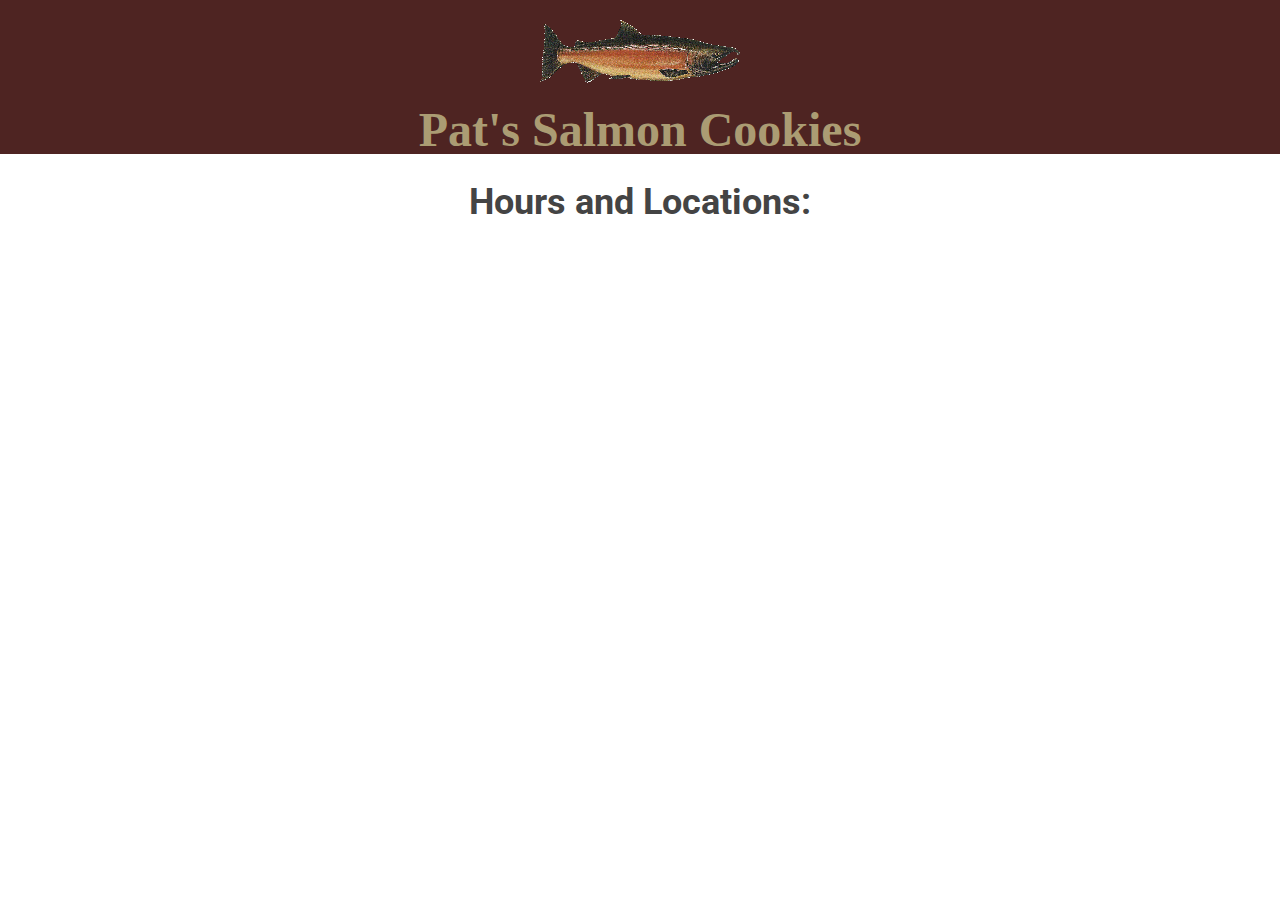
==== index.html @ b765f9c4 "added some content to index, did a bit of styling" ====
<!DOCTYPE html>
<html>
  <head>
    <title>Pat's Salmon Cookies</title>
    <link rel="stylesheet" href="reset.css">
    <link rel="stylesheet" href="style.css">
  </head>

  <body>
    <header>
      <div class="logo">
        <img src="assets/salmon_logo.png">
      </div>
      <h1>Pat's Salmon Cookies</h1>
    </header>

    <main>
      <section>
        <h2 class="highlight">Hours and Locations:</h2>
    </main>
  </body>
</html>
---- style.css ----
@import url('https://fonts.googleapis.com/css?family=Roboto');

header {
  margin: 0 auto 30px auto;
  text-align: center;
  background-color: #4e2422;
}

header .logo {
  padding: 20px 0;
}

header h1 {
  font-size: 48px;
  font-weight: bold;
  color: #ab9c73;
}

main {
  margin: 0 auto;
  width: 960px;
}

main h2 {
  margin: 20px auto;
  text-align: center;
  font-size: 36px;
  font-weight: bold;
  color: #444;
}

.ulp {
  font-family: Helvetica;
  font-weight: bold;
  text-decoration: underline;
}

ul {
  font-family: Helvetica;
  margin-bottom: 30px;
}

ul li {
  list-style-type: '-';
}

.highlight {
  font-family: Roboto;
}
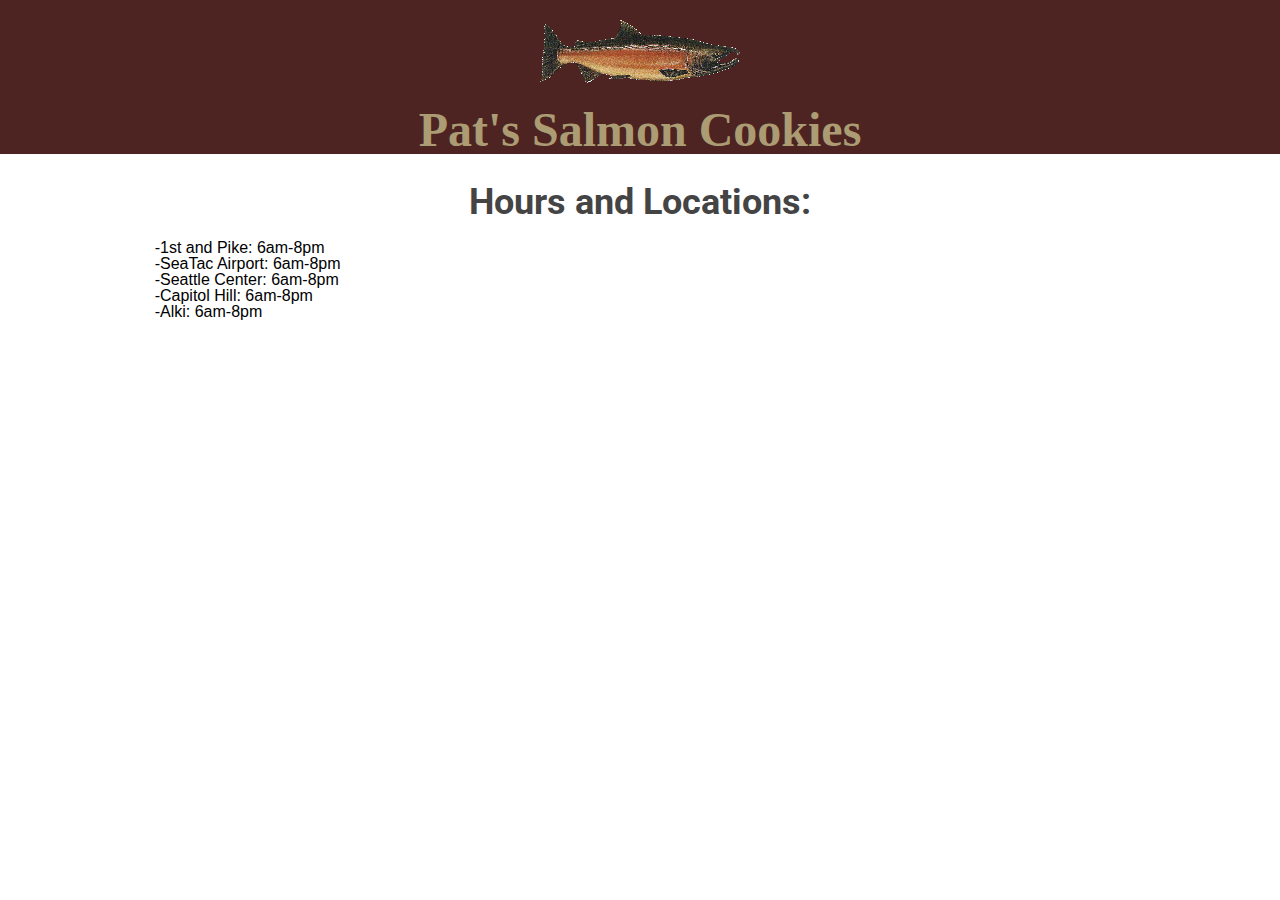
==== commit 0bffdcd5: "broke out stores.js from sales.js so that the objects can be used on index.html" ====
--- a/index.html
+++ b/index.html
@@ -17,6 +17,9 @@
     <main>
       <section>
         <h2 class="highlight">Hours and Locations:</h2>
+        <ul class="hourLoc"></ul>
     </main>
+    <script src="stores.js"></script>
+    <script src="app.js"></script>
   </body>
 </html>
--- a/style.css
+++ b/style.css
@@ -17,6 +17,7 @@
 }
 
 main {
+  text-align: center;
   margin: 0 auto;
   width: 960px;
 }
@@ -36,6 +37,7 @@
 }
 
 ul {
+  text-align: left;
   font-family: Helvetica;
   margin-bottom: 30px;
 }
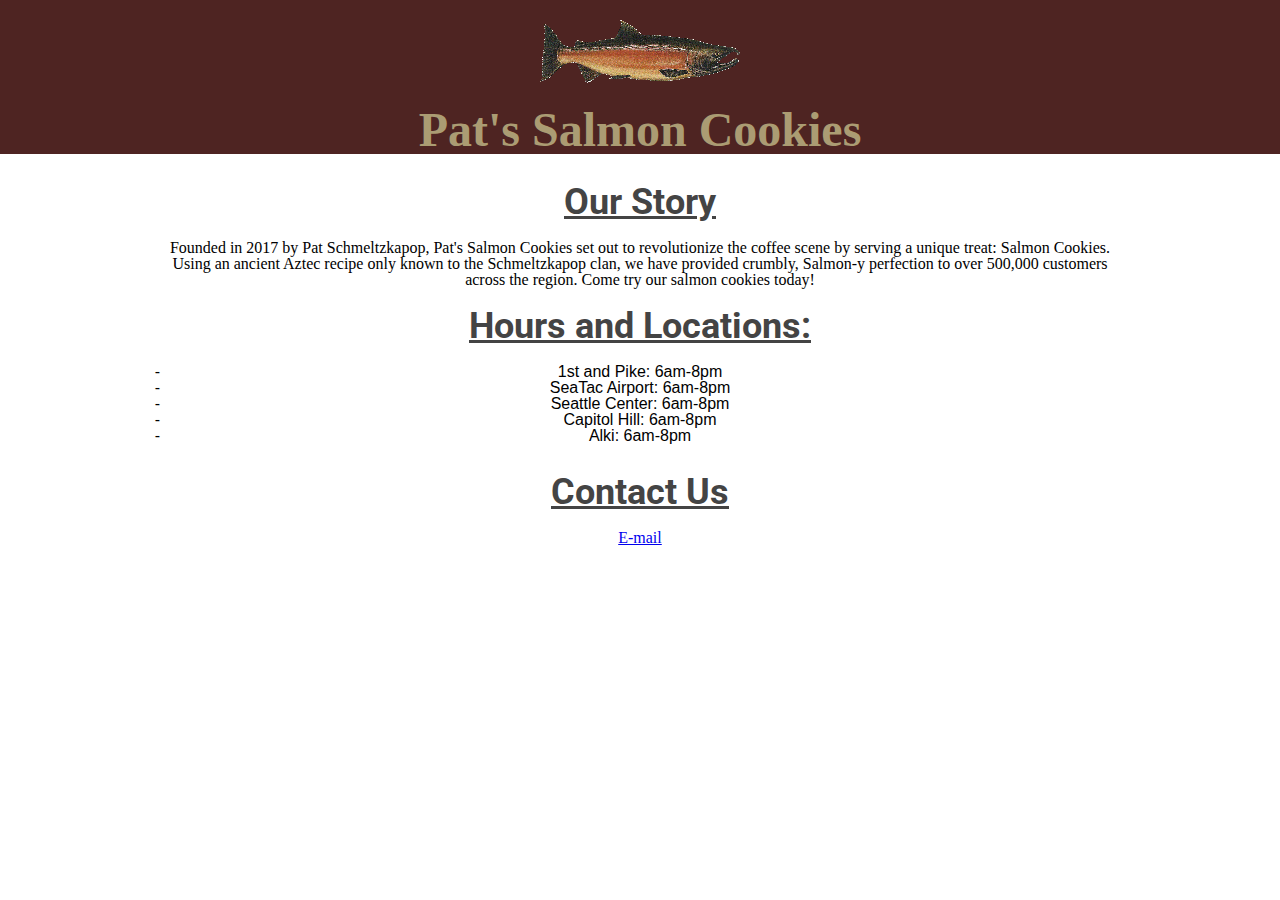
==== commit 3a40e936: "moar styling, a bit more content." ====
--- a/index.html
+++ b/index.html
@@ -16,8 +16,17 @@
 
     <main>
       <section>
+        <h2 class="highlight">Our Story</h2>
+        <p>Founded in 2017 by Pat Schmeltzkapop, Pat's Salmon Cookies set out to revolutionize the coffee scene by serving a unique treat: Salmon Cookies. Using an ancient Aztec recipe only known to the Schmeltzkapop clan, we have provided crumbly, Salmon-y perfection to over 500,000 customers across the region. Come try our salmon cookies today!</p>
+      </section>
+      <section>
         <h2 class="highlight">Hours and Locations:</h2>
         <ul class="hourLoc"></ul>
+      </section>
+      <section>
+        <h2 class="highlight">Contact Us</h2>
+        <a href=mailto:pschmletz@demsalmoncookies.biz>E-mail</a>
+      </section>
     </main>
     <script src="stores.js"></script>
     <script src="app.js"></script>
--- a/style.css
+++ b/style.css
@@ -27,6 +27,7 @@
   text-align: center;
   font-size: 36px;
   font-weight: bold;
+  text-decoration: underline;
   color: #444;
 }
 
@@ -37,7 +38,7 @@
 }
 
 ul {
-  text-align: left;
+  text-align: center;
   font-family: Helvetica;
   margin-bottom: 30px;
 }
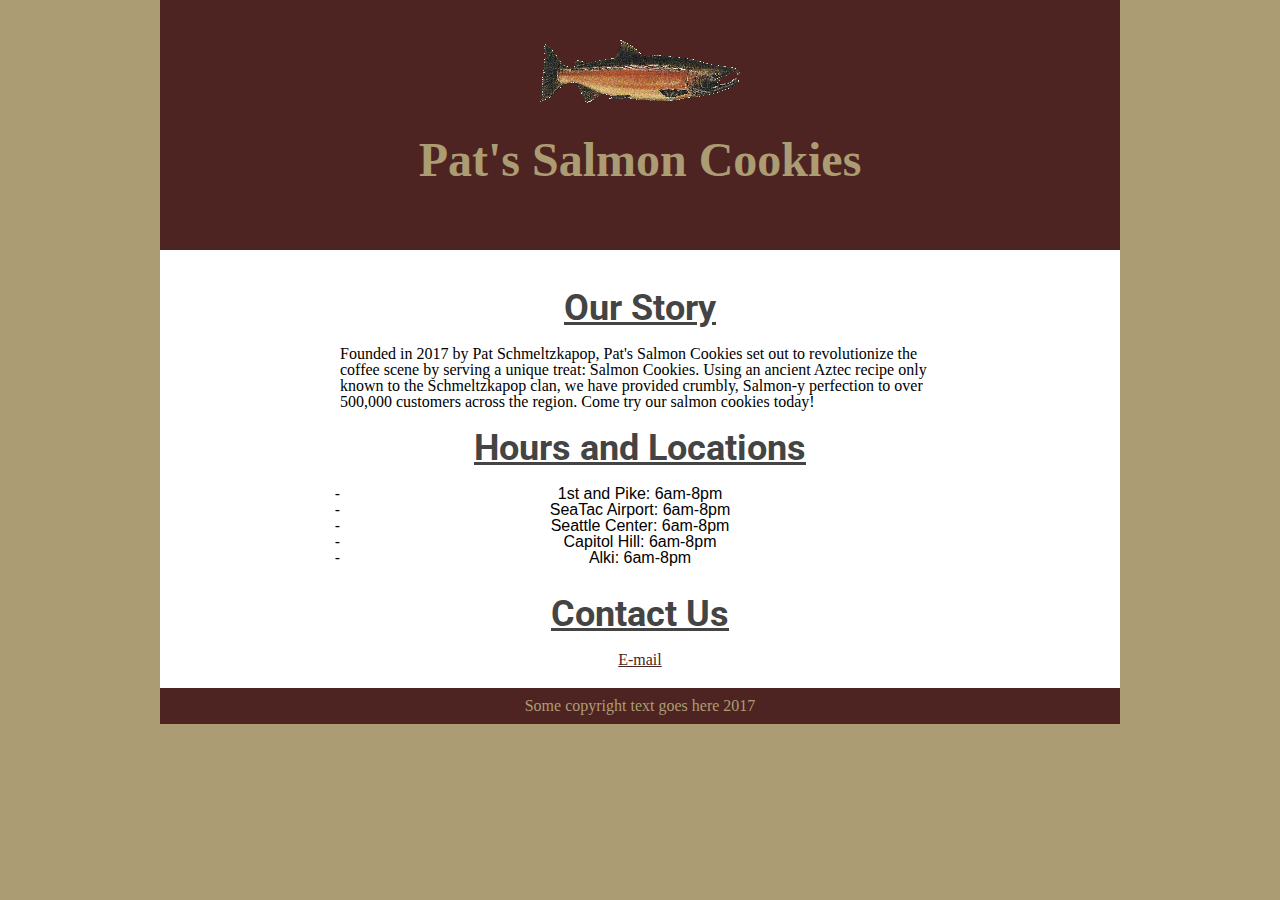
==== commit 8f2edbb6: "more layout and css styling, added index content." ====
--- a/index.html
+++ b/index.html
@@ -19,15 +19,22 @@
         <h2 class="highlight">Our Story</h2>
         <p>Founded in 2017 by Pat Schmeltzkapop, Pat's Salmon Cookies set out to revolutionize the coffee scene by serving a unique treat: Salmon Cookies. Using an ancient Aztec recipe only known to the Schmeltzkapop clan, we have provided crumbly, Salmon-y perfection to over 500,000 customers across the region. Come try our salmon cookies today!</p>
       </section>
+
       <section>
-        <h2 class="highlight">Hours and Locations:</h2>
+        <h2 class="highlight">Hours and Locations</h2>
         <ul class="hourLoc"></ul>
       </section>
+
       <section>
         <h2 class="highlight">Contact Us</h2>
         <a href=mailto:pschmletz@demsalmoncookies.biz>E-mail</a>
       </section>
     </main>
+
+    <footer>
+      <p>Some copyright text goes here 2017</p>
+    </footer>
+
     <script src="stores.js"></script>
     <script src="app.js"></script>
   </body>
--- a/style.css
+++ b/style.css
@@ -1,13 +1,20 @@
 @import url('https://fonts.googleapis.com/css?family=Roboto');
 
+body {
+  background-color: #ab9c73;
+}
+
 header {
-  margin: 0 auto 30px auto;
+  width:960px;
+  height:250px;
+  margin: 0 auto;
   text-align: center;
   background-color: #4e2422;
 }
 
 header .logo {
-  padding: 20px 0;
+  padding-top: 40px;
+  margin-bottom: 30px;
 }
 
 header h1 {
@@ -17,9 +24,19 @@
 }
 
 main {
+  width: 960px;
+  padding: 20px 0;
+  margin: 0 auto;
+  background-color: #fff;
+}
+
+main section {
+  width: 600px;
+  margin: 0 auto;
+}
+
+main section:last-child {
   text-align: center;
-  margin: 0 auto;
-  width: 960px;
 }
 
 main h2 {
@@ -29,6 +46,17 @@
   font-weight: bold;
   text-decoration: underline;
   color: #444;
+}
+
+footer {
+  bottom: 0px;
+  width: 960px;
+  margin: 0 auto;
+  padding: 10px 0;
+  background-color: #4e2422;
+  text-align: center;
+  color: #ac9d74;
+  font-family: Times, serif;
 }
 
 .ulp {
@@ -50,3 +78,11 @@
 .highlight {
   font-family: Roboto;
 }
+
+a {
+  color: #4e2422;
+}
+
+a:hover {
+  color: #ab9c73;
+}
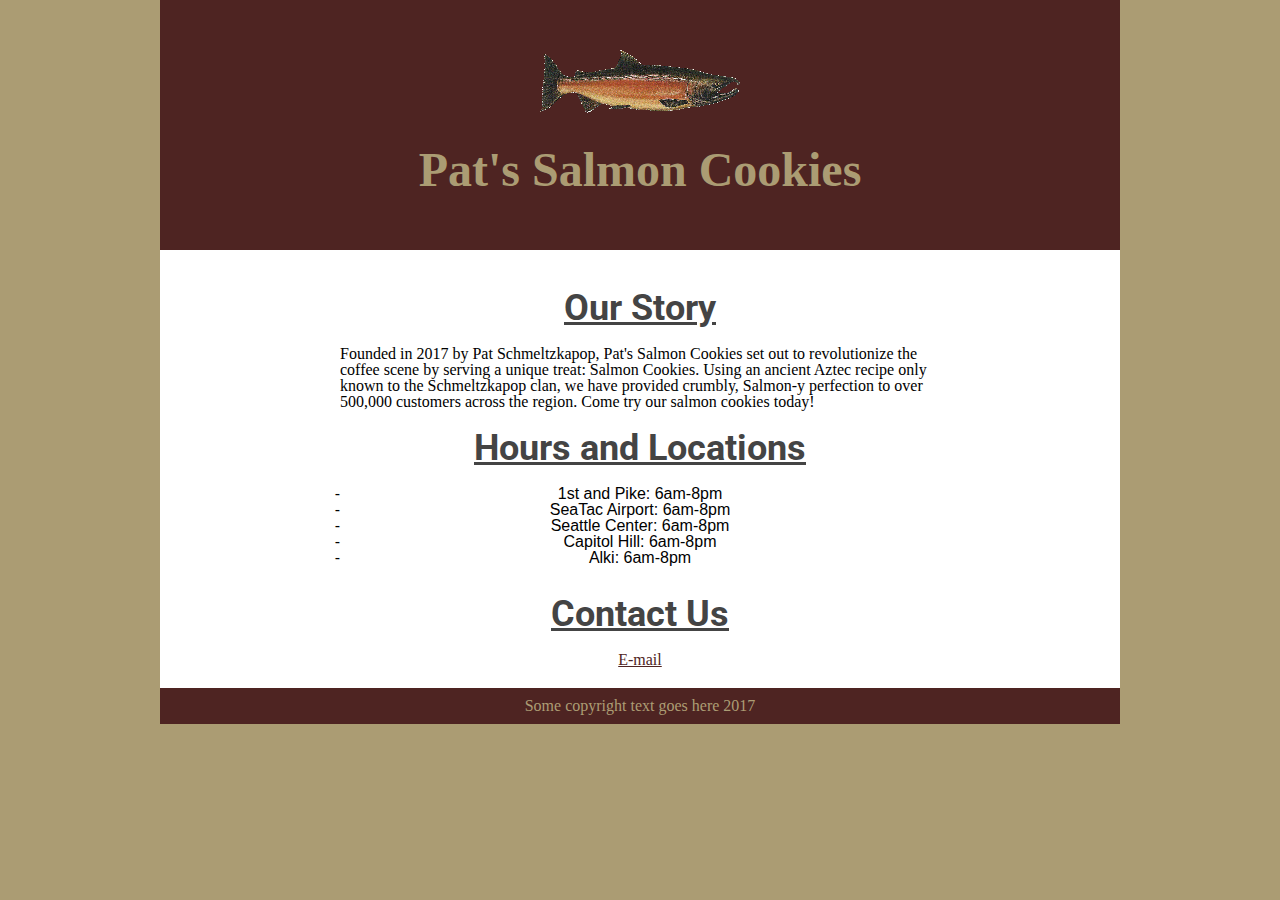
==== commit b7361579: "cleaned up styling, removed extra elements from html" ====
--- a/index.html
+++ b/index.html
@@ -8,25 +8,23 @@
 
   <body>
     <header>
-      <div class="logo">
-        <img src="assets/salmon_logo.png">
-      </div>
+      <img src="assets/salmon_logo.png">
       <h1>Pat's Salmon Cookies</h1>
     </header>
 
     <main>
       <section>
-        <h2 class="highlight">Our Story</h2>
+        <h2>Our Story</h2>
         <p>Founded in 2017 by Pat Schmeltzkapop, Pat's Salmon Cookies set out to revolutionize the coffee scene by serving a unique treat: Salmon Cookies. Using an ancient Aztec recipe only known to the Schmeltzkapop clan, we have provided crumbly, Salmon-y perfection to over 500,000 customers across the region. Come try our salmon cookies today!</p>
       </section>
 
       <section>
-        <h2 class="highlight">Hours and Locations</h2>
+        <h2>Hours and Locations</h2>
         <ul class="hourLoc"></ul>
       </section>
 
       <section>
-        <h2 class="highlight">Contact Us</h2>
+        <h2>Contact Us</h2>
         <a href=mailto:pschmletz@demsalmoncookies.biz>E-mail</a>
       </section>
     </main>
--- a/style.css
+++ b/style.css
@@ -12,12 +12,12 @@
   background-color: #4e2422;
 }
 
-header .logo {
-  padding-top: 40px;
-  margin-bottom: 30px;
+header img {
+  margin-top: 50px;
 }
 
 header h1 {
+  margin-top: 30px;
   font-size: 48px;
   font-weight: bold;
   color: #ab9c73;
@@ -42,6 +42,7 @@
 main h2 {
   margin: 20px auto;
   text-align: center;
+  font-family: Roboto;
   font-size: 36px;
   font-weight: bold;
   text-decoration: underline;
@@ -49,34 +50,28 @@
 }
 
 footer {
-  bottom: 0px;
   width: 960px;
   margin: 0 auto;
   padding: 10px 0;
+  text-align: center;
   background-color: #4e2422;
-  text-align: center;
+  font-family: Times, serif;
   color: #ac9d74;
-  font-family: Times, serif;
 }
 
-.ulp {
+ul {
+  margin-bottom: 30px;
+  text-align: center;
   font-family: Helvetica;
+}
+
+ul p {
   font-weight: bold;
   text-decoration: underline;
 }
 
-ul {
-  text-align: center;
-  font-family: Helvetica;
-  margin-bottom: 30px;
-}
-
 ul li {
   list-style-type: '-';
-}
-
-.highlight {
-  font-family: Roboto;
 }
 
 a {
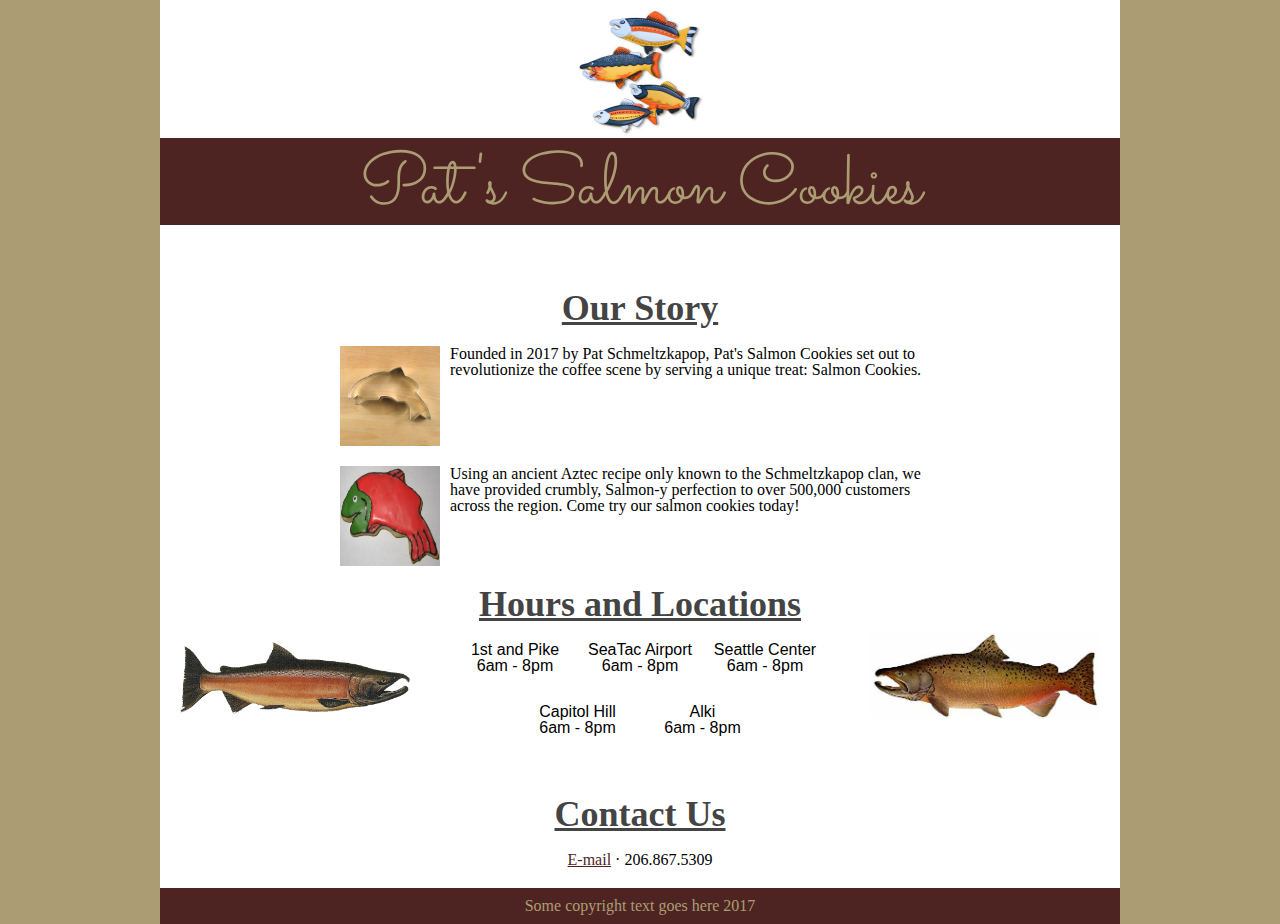
==== commit 2819f1f1: "man, i need to do more commits. changed stuff. I don't even remember what, exactly. Working on landi" ====
--- a/index.html
+++ b/index.html
@@ -8,24 +8,28 @@
 
   <body>
     <header>
-      <img src="assets/salmon_logo.png">
+      <img src="assets/fish.jpg" width="125px" height="125px">
       <h1>Pat's Salmon Cookies</h1>
     </header>
 
     <main>
       <section>
         <h2>Our Story</h2>
-        <p>Founded in 2017 by Pat Schmeltzkapop, Pat's Salmon Cookies set out to revolutionize the coffee scene by serving a unique treat: Salmon Cookies. Using an ancient Aztec recipe only known to the Schmeltzkapop clan, we have provided crumbly, Salmon-y perfection to over 500,000 customers across the region. Come try our salmon cookies today!</p>
+        <p><img src="assets/cutter.jpg" width="100px" height="100px">Founded in 2017 by Pat Schmeltzkapop, Pat's Salmon Cookies set out to revolutionize the coffee scene by serving a unique treat: Salmon Cookies.</p> 
+        <p><img src="assets/frosted-cookie.jpg" width="100px" height="100px">Using an ancient Aztec recipe only known to the Schmeltzkapop clan, we have provided crumbly, Salmon-y perfection to over 500,000 customers across the region. Come try our salmon cookies today!</p>
       </section>
 
-      <section>
+      <section id="hourloc">
         <h2>Hours and Locations</h2>
-        <ul class="hourLoc"></ul>
+        <img src="assets/salmon.png" width="25%" height="25%">
+        <img src="assets/chinook.jpg" width="25%" height="25%">
+        <ul id="loclist"></ul>
       </section>
 
       <section>
         <h2>Contact Us</h2>
         <a href=mailto:pschmletz@demsalmoncookies.biz>E-mail</a>
+        &middot 206.867.5309
       </section>
     </main>
 
--- a/style.css
+++ b/style.css
@@ -1,4 +1,8 @@
 @import url('https://fonts.googleapis.com/css?family=Roboto');
+@import url('https://fonts.googleapis.com/css?family=Sacramento');
+* {
+  //outline: 1px dotted orange;
+}
 
 body {
   background-color: #ab9c73;
@@ -9,17 +13,19 @@
   height:250px;
   margin: 0 auto;
   text-align: center;
-  background-color: #4e2422;
+  background-color: #fff;
 }
 
 header img {
-  margin-top: 50px;
+  margin-top: 10px;
 }
 
 header h1 {
-  margin-top: 30px;
-  font-size: 48px;
-  font-weight: bold;
+  padding-top: 15px;
+  font-size: 72px;
+  //font-weight: bold;
+  font-family: Sacramento;
+  background-color: #4e2422;
   color: #ab9c73;
 }
 
@@ -31,8 +37,18 @@
 }
 
 main section {
+  clear:both;
   width: 600px;
   margin: 0 auto;
+}
+
+section:first-child img {
+  float: left;
+  margin: 0px 10px 20px 0px;
+}
+
+section:first-child p {
+  clear: both;
 }
 
 main section:last-child {
@@ -42,7 +58,6 @@
 main h2 {
   margin: 20px auto;
   text-align: center;
-  font-family: Roboto;
   font-size: 36px;
   font-weight: bold;
   text-decoration: underline;
@@ -50,28 +65,34 @@
 }
 
 footer {
+  bottom: 0px;
   width: 960px;
   margin: 0 auto;
   padding: 10px 0;
+  background-color: #4e2422;
   text-align: center;
-  background-color: #4e2422;
+  color: #ac9d74;
   font-family: Times, serif;
-  color: #ac9d74;
 }
 
-ul {
-  margin-bottom: 30px;
-  text-align: center;
+.ulp {
   font-family: Helvetica;
-}
-
-ul p {
   font-weight: bold;
   text-decoration: underline;
 }
 
+ul {
+  text-align: center;
+  font-family: Helvetica;
+  margin-bottom: 30px;
+}
+
 ul li {
   list-style-type: '-';
+}
+
+.highlight {
+  font-family: Roboto;
 }
 
 a {
@@ -81,3 +102,54 @@
 a:hover {
   color: #ab9c73;
 }
+
+table {
+  margin: 0 auto;
+  border-collapse: separate;
+  border-spacing: 5px;
+}
+
+th {
+  font-weight: bold;
+  text-align: right;
+}
+
+td {
+  width: 25px;
+  height: 20px;
+  padding: 10px;
+  border: 2px solid #000;
+  background-color: #4e2422;
+  text-align: center;
+  color: #ac9d74;
+}
+
+tr:nth-child(even) td {
+  background-color: #7e5452;
+  color: #2e0402
+}
+
+#hourloc {
+  text-align: center;
+  width: 920px;
+}
+
+#hourloc li {
+  display: inline-block;
+  width: 125px;
+  margin-bottom: 30px;
+}
+
+section:nth-child(3) {
+  clear:both;
+}
+
+#hourloc img:nth-child(2) {
+  float: left;
+}
+
+#hourloc img:nth-child(3) {
+  position: relative;
+  top: -10px;
+  float: right;
+}
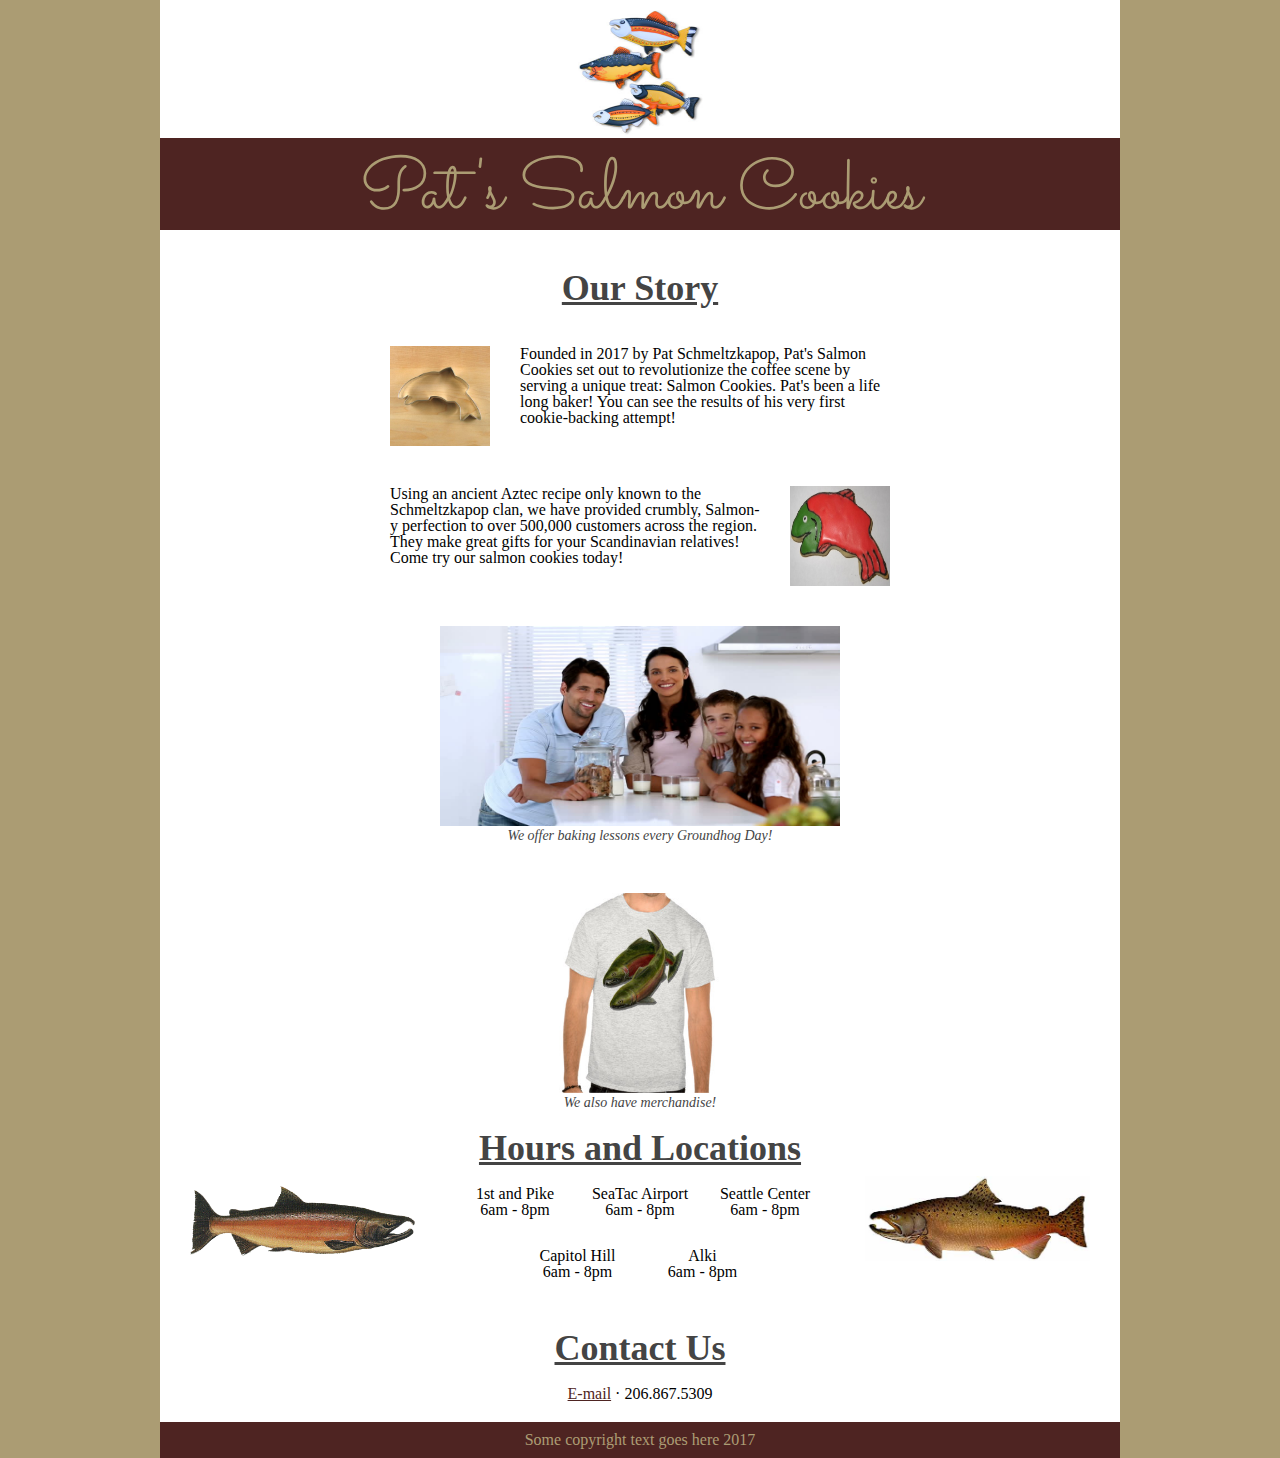
==== commit b1dc4472: "Well, that's about the best I've got in the time I can spend. Styled, basically." ====
--- a/index.html
+++ b/index.html
@@ -15,8 +15,22 @@
     <main>
       <section>
         <h2>Our Story</h2>
-        <p><img src="assets/cutter.jpg" width="100px" height="100px">Founded in 2017 by Pat Schmeltzkapop, Pat's Salmon Cookies set out to revolutionize the coffee scene by serving a unique treat: Salmon Cookies.</p> 
-        <p><img src="assets/frosted-cookie.jpg" width="100px" height="100px">Using an ancient Aztec recipe only known to the Schmeltzkapop clan, we have provided crumbly, Salmon-y perfection to over 500,000 customers across the region. Come try our salmon cookies today!</p>
+        <p>
+          <img src="assets/cutter.jpg" width="100px" height="100px">
+          Founded in 2017 by Pat Schmeltzkapop, Pat's Salmon Cookies set out to revolutionize the coffee scene by serving a unique treat: Salmon Cookies. Pat's been a life long baker! You can see the results of his very first cookie-backing attempt!
+        </p> 
+        <p>
+          <img src="assets/frosted-cookie.jpg" width="100px" height="100px">
+          Using an ancient Aztec recipe only known to the Schmeltzkapop clan, we have provided crumbly, Salmon-y perfection to over 500,000 customers across the region. They make great gifts for your Scandinavian relatives! Come try our salmon cookies today!
+        </p>
+        <figure>
+          <img src="assets/family.jpg" width="400px" height="200px">
+          <figcaption>We offer baking lessons every Groundhog Day!</figcaption>
+        </figure>
+        <figure>
+          <img src="assets/shirt.jpg" width="180px" height="200px">
+          <figcaption>We also have merchandise!</figcaption>
+        </figure>
       </section>
 
       <section id="hourloc">
--- a/style.css
+++ b/style.css
@@ -10,7 +10,6 @@
 
 header {
   width:960px;
-  height:250px;
   margin: 0 auto;
   text-align: center;
   background-color: #fff;
@@ -21,9 +20,8 @@
 }
 
 header h1 {
-  padding-top: 15px;
+  padding-top: 20px;
   font-size: 72px;
-  //font-weight: bold;
   font-family: Sacramento;
   background-color: #4e2422;
   color: #ab9c73;
@@ -36,25 +34,6 @@
   background-color: #fff;
 }
 
-main section {
-  clear:both;
-  width: 600px;
-  margin: 0 auto;
-}
-
-section:first-child img {
-  float: left;
-  margin: 0px 10px 20px 0px;
-}
-
-section:first-child p {
-  clear: both;
-}
-
-main section:last-child {
-  text-align: center;
-}
-
 main h2 {
   margin: 20px auto;
   text-align: center;
@@ -62,6 +41,52 @@
   font-weight: bold;
   text-decoration: underline;
   color: #444;
+}
+
+section:first-child {
+  width: 500px;
+  margin: 0 auto;
+  text-align: center;
+}
+
+section:first-child p {
+  margin: 40px 0 60px 0;
+  clear: left;
+  text-align: left;
+}
+
+p:nth-child(2) img {
+  float: left;
+  margin-right: 30px;
+}
+
+p:nth-child(3) img {
+  float: right;
+  margin-left: 30px;
+}
+
+figure {
+  margin-top: 50px;
+}
+
+figcaption {
+  color: #444;
+  font-family: Georgia;
+  font-style: italic;
+  font-size: 14px;
+}
+
+section:nth-child(2) {
+  margin: 0 auto;
+  text-align: center;
+}
+
+section:nth-child(4) {
+  clear:both;
+}
+
+section:last-child {
+  text-align: center;
 }
 
 footer {
@@ -73,26 +98,6 @@
   text-align: center;
   color: #ac9d74;
   font-family: Times, serif;
-}
-
-.ulp {
-  font-family: Helvetica;
-  font-weight: bold;
-  text-decoration: underline;
-}
-
-ul {
-  text-align: center;
-  font-family: Helvetica;
-  margin-bottom: 30px;
-}
-
-ul li {
-  list-style-type: '-';
-}
-
-.highlight {
-  font-family: Roboto;
 }
 
 a {
@@ -114,6 +119,11 @@
   text-align: right;
 }
 
+tr:nth-child(even) td {
+  background-color: #7e5452;
+  color: #2e0402
+}
+
 td {
   width: 25px;
   height: 20px;
@@ -124,24 +134,17 @@
   color: #ac9d74;
 }
 
-tr:nth-child(even) td {
-  background-color: #7e5452;
-  color: #2e0402
-}
-
 #hourloc {
+  clear: both;
   text-align: center;
-  width: 920px;
+  width: 900px;
+  margin-left: 30px;
 }
 
 #hourloc li {
   display: inline-block;
   width: 125px;
   margin-bottom: 30px;
-}
-
-section:nth-child(3) {
-  clear:both;
 }
 
 #hourloc img:nth-child(2) {
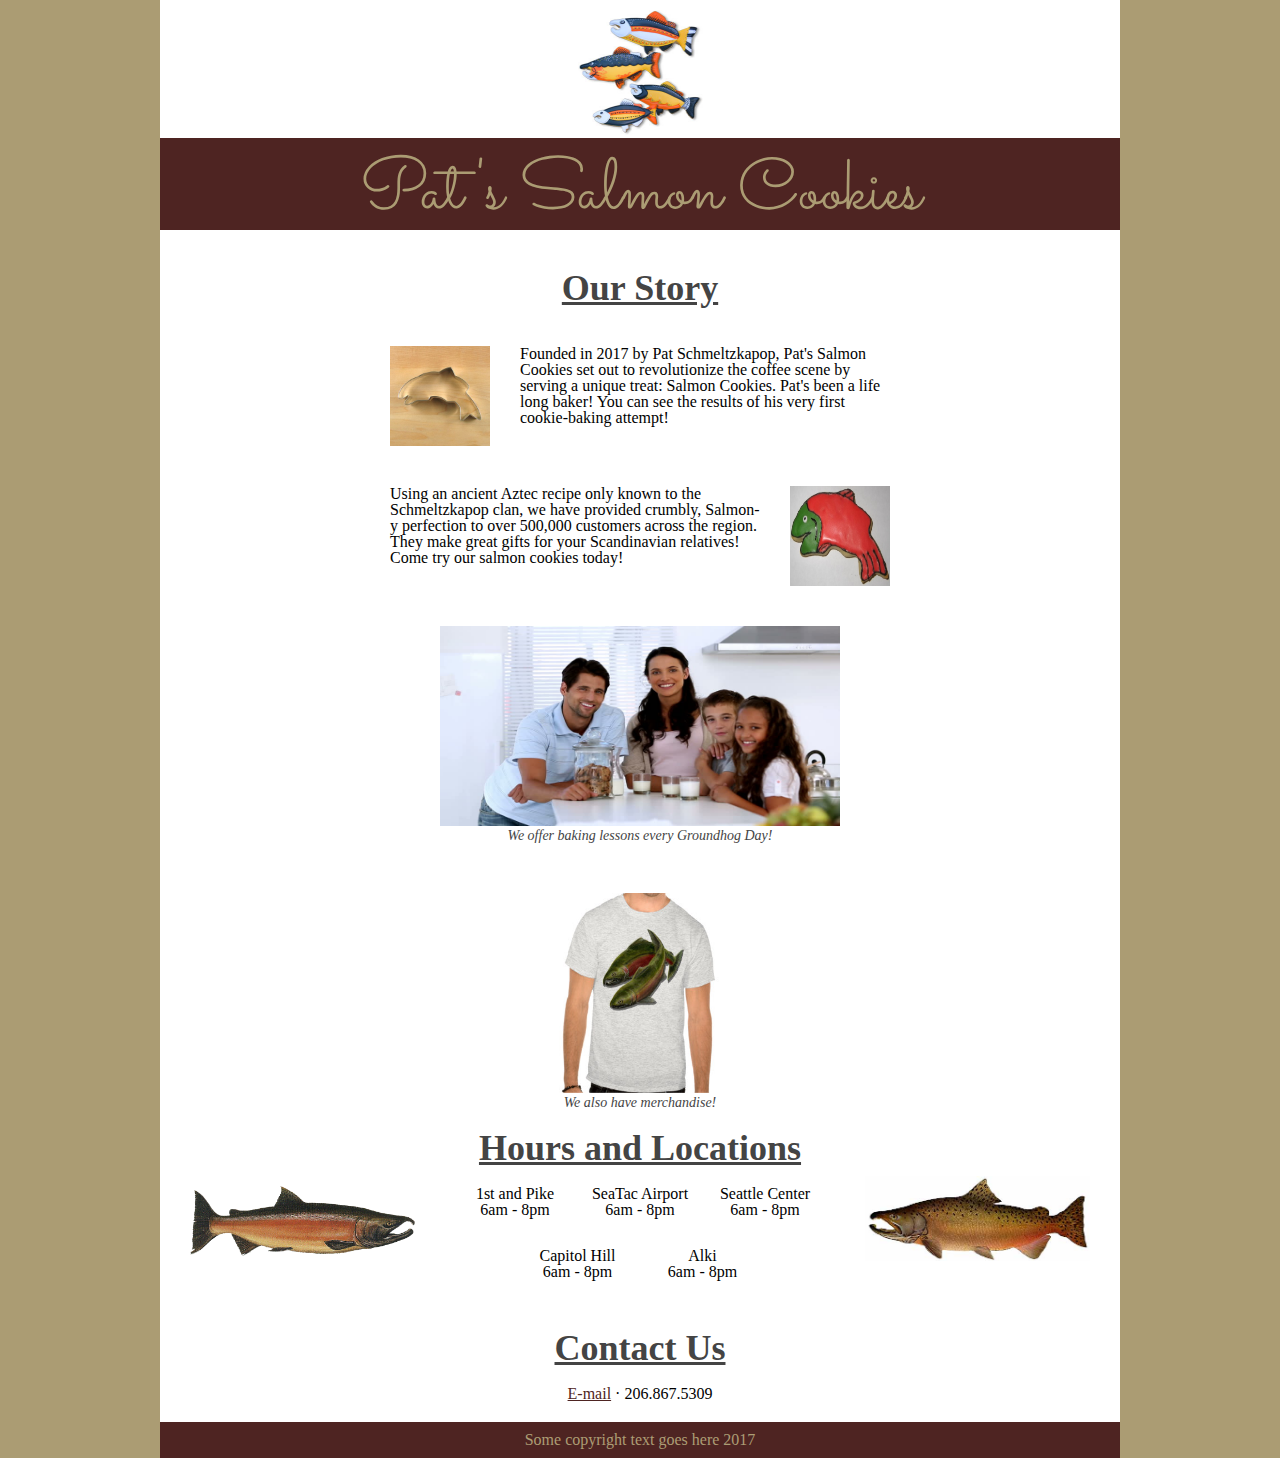
==== commit c13f149e: "typo fix" ====
--- a/index.html
+++ b/index.html
@@ -17,7 +17,7 @@
         <h2>Our Story</h2>
         <p>
           <img src="assets/cutter.jpg" width="100px" height="100px">
-          Founded in 2017 by Pat Schmeltzkapop, Pat's Salmon Cookies set out to revolutionize the coffee scene by serving a unique treat: Salmon Cookies. Pat's been a life long baker! You can see the results of his very first cookie-backing attempt!
+          Founded in 2017 by Pat Schmeltzkapop, Pat's Salmon Cookies set out to revolutionize the coffee scene by serving a unique treat: Salmon Cookies. Pat's been a life long baker! You can see the results of his very first cookie-baking attempt!
         </p> 
         <p>
           <img src="assets/frosted-cookie.jpg" width="100px" height="100px">
